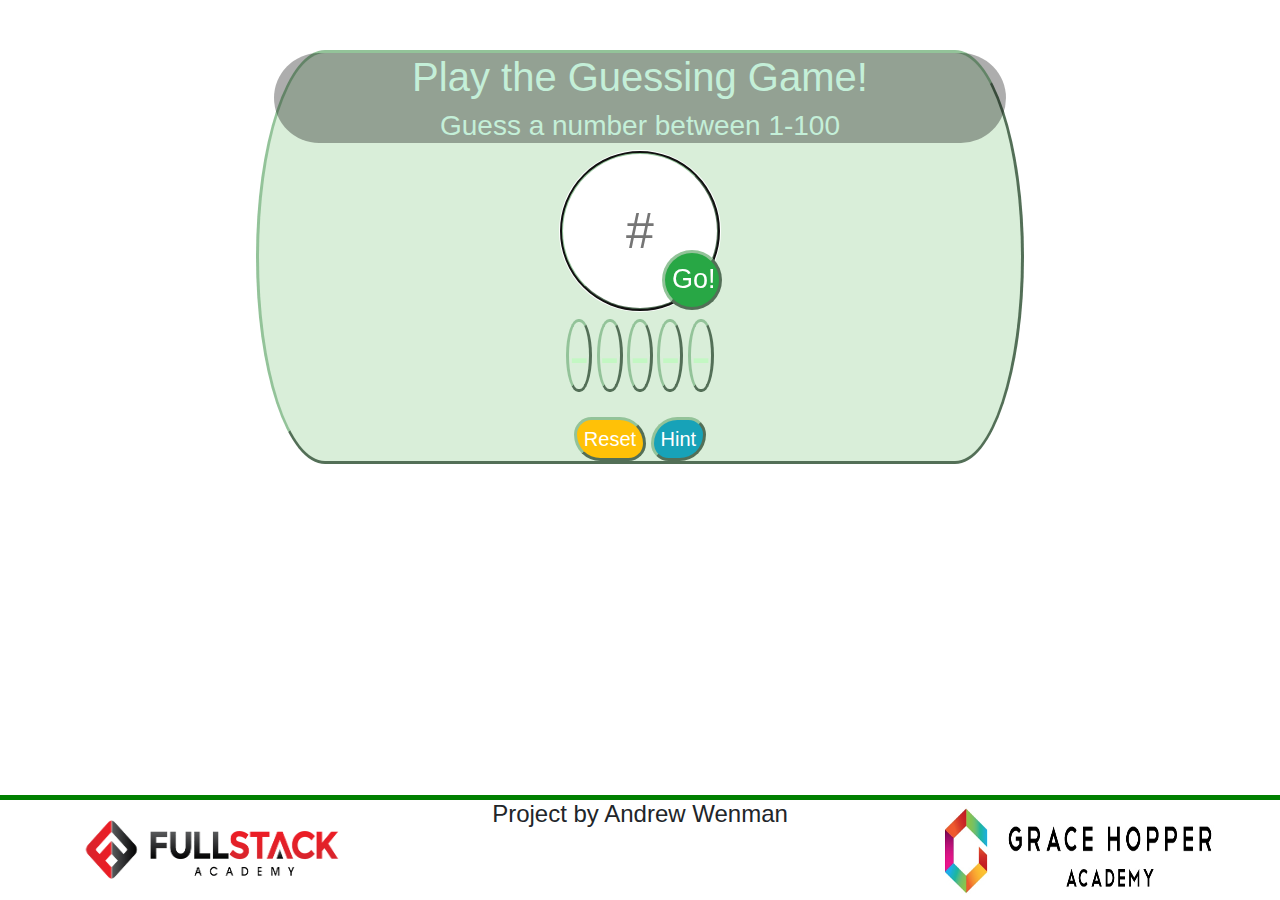
==== index.html @ 64cdc783 "First commit" ====
<!DOCTYPE html>
<html lang="en">
  <head>
    <title>Guessing Game</title>

    <!-- Bootstrap and CSS here-->
    <link rel="stylesheet" type="text/css" href="style.css">
    <link rel="stylesheet" href="https://maxcdn.bootstrapcdn.com/bootstrap/4.0.0/css/bootstrap.min.css" integrity="sha384-Gn5384xqQ1aoWXA+058RXPxPg6fy4IWvTNh0E263XmFcJlSAwiGgFAW/dAiS6JXm" crossorigin="anonymous">


  </head>
  <body>

      <div id='app' class='center container'>

        <div id='headers'>
          <h1 id='title'>Play the Guessing Game!</h1>
          <h3 id="subtitle">Guess a number between 1-100</h3>
        </div>

        <div id='main'>
          <div id="input-parent">
            <!-- Player's guess input, and submit button -->
            <input id='players-input' class='center' placeholder="#" maxlength='3' autofocus=autofocus></input>
            <button id='submit' class='btn btn-success'>Go!</button>
          </div>

          <div id='guesses'>
            <!-- unordered list of guesses -->
            <ul id='guess-list'>
              <li class="guess">-</li>
              <li class="guess">-</li>
              <li class="guess">-</li>
              <li class="guess">-</li>
              <li class="guess">-</li>
            </ul>
          </div>

          <div id="menu-btns">
            <!-- reset and hint buttons -->
            <!-- <div class="center"> -->
              <button id='reset' class="btn btn-warning">Reset</button>
              <button id='hint' class="btn btn-info">Hint</button>
            <!-- </div> -->
          </div>
        </div>
      </div>



    <div id='footer' class="center">
        <div class ='row'>
          <div class='col-sm-4'>
            <img class='img-responsive' src='fa-logo@2x_preview.png'></img>
          </div>

          <div id='signature' class='col-sm-4'>
            <h4>Project by Andrew Wenman</h4>
          </div>

          <div class='col-sm-4'>
            <img class='img-responsive' src='grace_hopper_academy_preview.png'></img>
          </div>


        </div>
    </div>
    <script src="jquery-3.3.1.js"></script>
    <script src="GuessingGame.js"></script>

  </body>
</html>
---- style.css ----
html {
  box-sizing: 'border-box'
}
body{
  background-image: url('matrix-gif-wallpaper-5.jpg');
}
.guess{
  display: inline;
  font-size: 60px;
  color: #c3f7c3;
  border-style: outset;
  border-color: #93c399;
  border-width: medium;
  border-radius: 5em / 15em;
}
#app{
  width: 60%;
  margin: 50px auto;
  border-style: outset;
  border-color: #93c399;
  border-width: small;
  border-radius: 5em / 15em;
  background-color: #59b7593b;
}

#headers {
  text-align: center;
}

#input-parent {
  width: 160px;
  margin: 0 auto 0 auto;
  position: relative;
  border-radius: 50%;
}

#players-input{
  font-size: 50px;
  height: 160px;
  width: 160px;
  border-style: outset;
  border-color: #93c399;
  border-width: medium;
  border-radius: 50%;
}

#submit{
  position: absolute;
  top: 95px;
  left: 95px;
  height: 60px;
  width: 60px;
  color: white;
  font-size: 27px;
  padding: 4px 7px 4px 7px;
  margin: 4px 7px 4px 7px;
  border-style: outset;
  border-color: #93c399;
  border-width: medium;
  border-radius: 50%;
}
#hint {
  color: white;
  font-size: 20px;
  padding: 4px 7px 4px 7px;
  border-radius: 7.5em 5em;
  border-style: outset;
  border-color: #93c399;
  border-width: medium;
}
#reset {
  color: white;
  font-size: 20px;
  padding: 4px 7px 4px 7px;
  border-radius: 5em 7.5em;
  border-style: outset;
  border-color: #93c399;
  border-width: medium;
}
#headers{
  color: #c4efd8;
  font-size: 20px;
  box-shadow: 10px;
  border-radius: 6em;
  border-color: #253e54
  border-width: 10px;
  background-color: #00000052
}

  .center {
    text-align: center;
  }
  ul {
      list-style: none;
      padding: 0;
  }
  img {
      display: inline-block;
      width: 280px;
      height: 100px;
  }

  #footer {
      width: 100%;
      border-top: solid 5px green;
      background-color: white;
      position: fixed;
      bottom: 0;
  }

  #signature{
    font: green;
  }
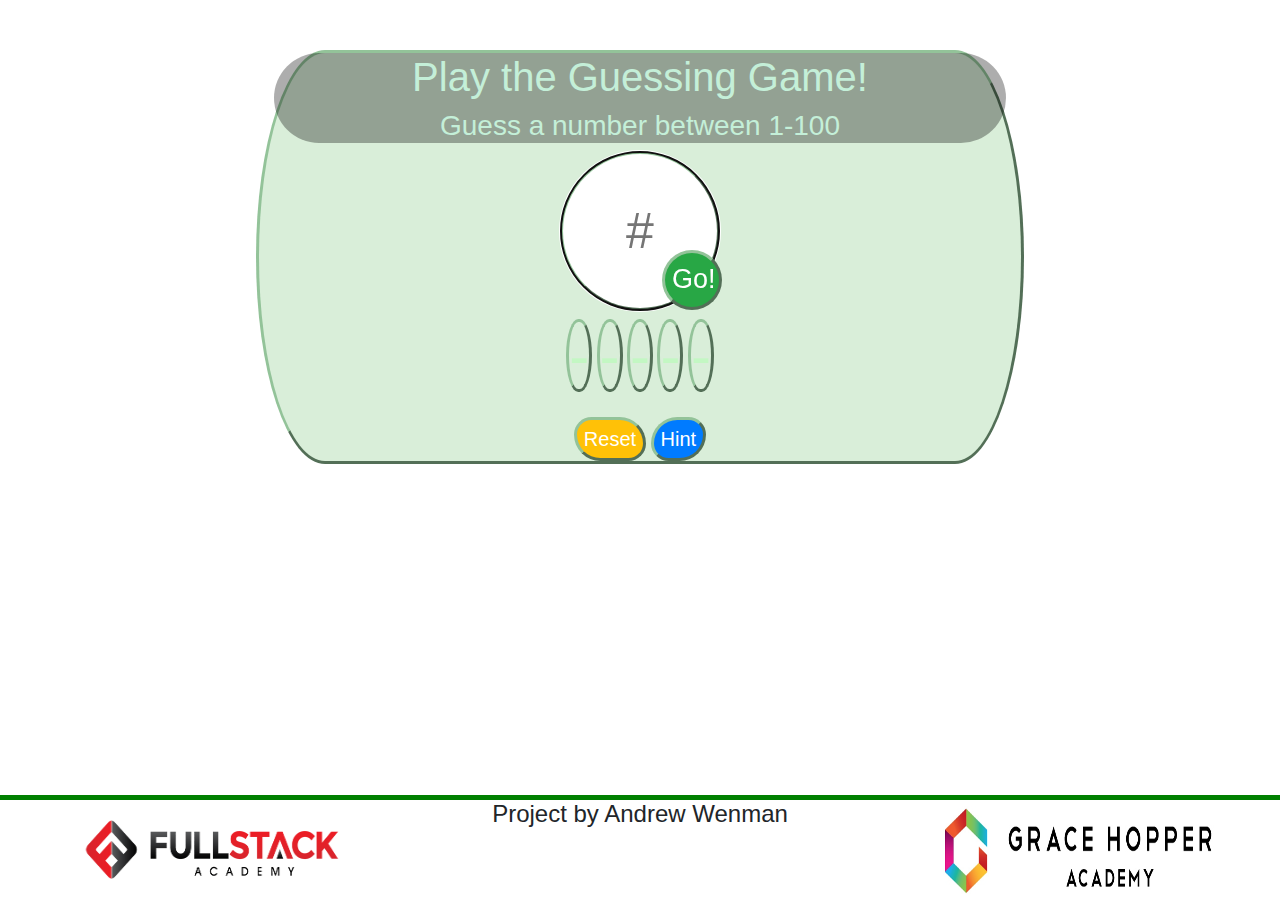
==== commit bf7bc9cb: "final push for finished game!" ====
--- a/index.html
+++ b/index.html
@@ -40,7 +40,7 @@
             <!-- reset and hint buttons -->
             <!-- <div class="center"> -->
               <button id='reset' class="btn btn-warning">Reset</button>
-              <button id='hint' class="btn btn-info">Hint</button>
+              <button id='hint' class="btn btn-primary">Hint</button>
             <!-- </div> -->
           </div>
         </div>
